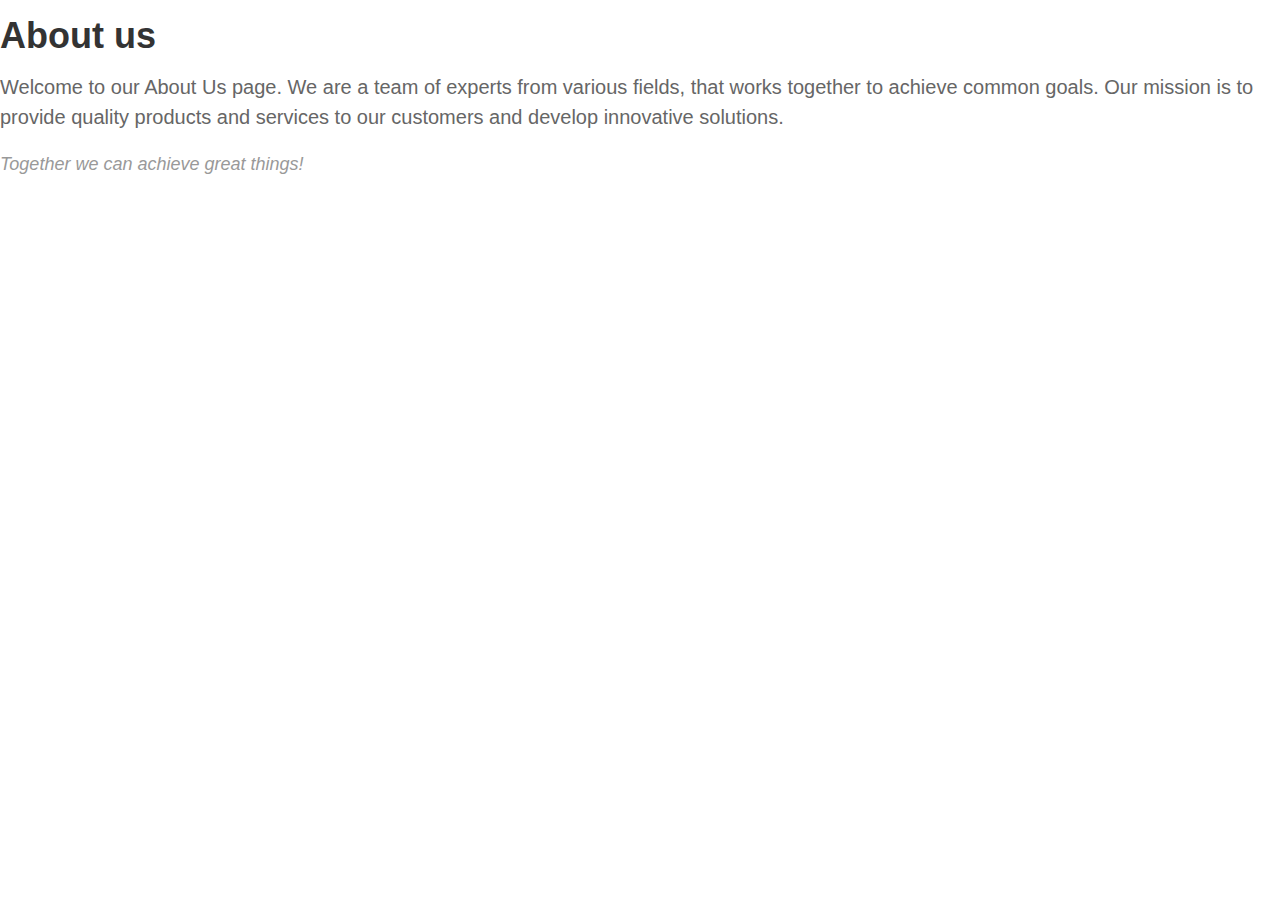
==== about.html @ bf840551 "Start_commit" ====
<!DOCTYPE html>
<html lang="en">
<head>

    <meta charset="UTF-8">
    <meta name="viewport" content="width=device-width, initial-scale=1.0">
    <title>About Us</title>

</head>
<body>
<link rel="stylesheet" href="assets/css/layout.css">
<div class="about-section">
    <h1 style="font-size: 36px; color: #333;">About us</h1>
    <p style="font-size: 20px; line-height: 1.5; color: #666;">
        Welcome to our About Us page. We are a team of experts from various fields,
        that works together to achieve common goals. Our mission is to provide quality products and
        services to our customers and develop innovative solutions.
    </p>
    <p style="font-size: 18px; font-style: italic; color: #999;">
        Together we can achieve great things!
    </p>
</div>

</body>
</html>
---- assets/css/layout.css ----
html, body {
    height: 100%;
    margin: 0;
}
body {
    margin: 0;
    padding: 0;
    font-family:Sans-serif;
    line-height: 1.5em;
}

.footer,
.push {
    height: 50px;
}

.container {
    padding-left: 200px;
    padding-right: 190px;
    min-height: calc(100% - 80px);
    margin-bottom: -50px;
}

.container .column {
    position: relative;
    float: left;
}

.center {
    padding: 10px 20px;
    width: 100%;
}

.left {
    width: 180px;
    padding: 0 10px;
    right: 240px;
    margin-left: -100%;
}

.right {
    width: 130px;
    padding: 0 10px;
    margin-right: -100%;
}

.footer {
    clear: both;
}
.container {
    overflow: hidden;
}
.container .column {
    padding-bottom: 1001em;
    margin-bottom: -1000em;
}

.footer-wrapper {
    float: left;
    position: relative;
    width: 100%;
    background: #fff;
}

p {
    color: #555;
}
nav ul {
    list-style-type: none;
    margin: 0;
    padding: 0;
}
nav ul a {
    color: darkgreen;
    text-decoration: none;
}
.header, .footer {
    font-size: large;
    padding: 0.3em;
    background: #BCCE98;
}
.header{
    height: 60px;
}

.left {
    background: #d2b145;
}
.right {
    background: #F7FDEB;
}
.center {
    background: #f39191;
}
.container .column {
    padding-top: 1em;
}
form {
    max-width: 600px;
    margin: 0 auto;
    padding: 20px;
    border: 1px solid #ccc;
    border-radius: 5px;
}

label {
    display: block;
    margin-bottom: 8px;
    margin-left: 15px;

}

input,
select,
textarea {
    width: 20%;
    padding: 8px;
    margin-bottom: 15px;
    margin-left: 15px;
    box-sizing: border-box;
}

input[type="checkbox"] {
    margin-bottom: 15px;
}

input[type="submit"] {
    background-color: #4caf50;
    color: white;
    padding: 10px 15px;
    border: none;
    border-radius: 5px;
    cursor: pointer;
}
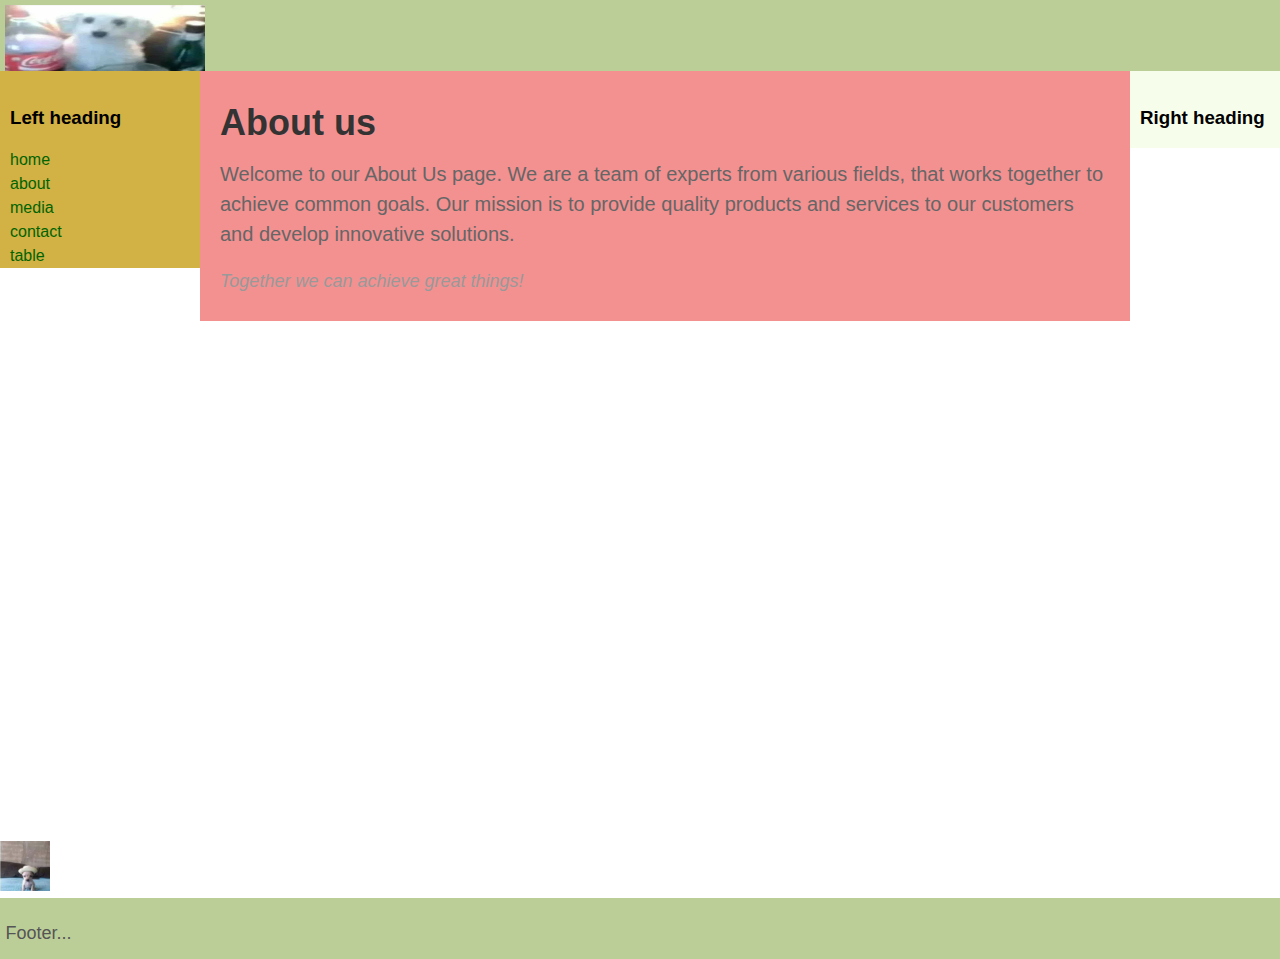
==== commit 21f3b316: "js" ====
--- a/about.html
+++ b/about.html
@@ -1,25 +1,49 @@
+
 <!DOCTYPE html>
-<html lang="en">
+<html>
 <head>
-
-    <meta charset="UTF-8">
-    <meta name="viewport" content="width=device-width, initial-scale=1.0">
-    <title>About Us</title>
-
+    <meta http-equiv="Content-Type" content="text/html; charset=UTF-8">
+    <title>3 Column Layout</title>
+    <link rel="stylesheet" href="assets/css/layout.css">
 </head>
 <body>
-<link rel="stylesheet" href="assets/css/layout.css">
-<div class="about-section">
-    <h1 style="font-size: 36px; color: #333;">About us</h1>
-    <p style="font-size: 20px; line-height: 1.5; color: #666;">
-        Welcome to our About Us page. We are a team of experts from various fields,
-        that works together to achieve common goals. Our mission is to provide quality products and
-        services to our customers and develop innovative solutions.
-    </p>
-    <p style="font-size: 18px; font-style: italic; color: #999;">
-        Together we can achieve great things!
-    </p>
+<header class="header">
+    <img src="assets/img/2.jpg" alt="logo" width="200" height="100">
+    <p>Header...</p></header>
+<div class="container">
+    <main class="center column">
+        <div class="about-section">
+            <h1 style="font-size: 36px; color: #333;">About us</h1>
+            <p style="font-size: 20px; line-height: 1.5; color: #666;">
+                Welcome to our About Us page. We are a team of experts from various fields,
+                that works together to achieve common goals. Our mission is to provide quality products and
+                services to our customers and develop innovative solutions.
+            </p>
+            <p style="font-size: 18px; font-style: italic; color: #999;">
+                Together we can achieve great things!
+            </p>
+        </div>
+    </main>
+    <nav class="left column">
+        <h3>Left heading</h3>
+        <ul>
+            <a href="index.html">home</a><br>
+            <a href="about.html">about</a><br>
+            <a href="media.html">media</a><br>
+            <a href="contact.html">contact</a><br>
+            <a href="table.html">table</a><br>
+
+        </ul>
+    </nav>
+    <div class="right column">
+        <h3>Right heading</h3>
+        <p></p>
+    </div>
+    <div class="push"></div>
 </div>
-
+<div class="footer-wrapper">
+    <img src="assets/img/1.jpg" alt="logo" width="50" height="50">
+    <footer class="footer"><p>Footer...</p></footer>
+</div>
 </body>
-</html>+</html>
--- a/assets/css/layout.css
+++ b/assets/css/layout.css
@@ -3,15 +3,16 @@
     height: 100%;
     margin: 0;
 }
+
 body {
     margin: 0;
     padding: 0;
-    font-family:Sans-serif;
+    font-family: Sans-serif;
     line-height: 1.5em;
-}
-
-.footer,
-.push {
+    height: 100%;
+}
+
+.footer, .push {
     height: 50px;
 }
 
@@ -30,6 +31,7 @@
 .center {
     padding: 10px 20px;
     width: 100%;
+    height: 90%;
 }
 
 .left {
@@ -37,6 +39,7 @@
     padding: 0 10px;
     right: 240px;
     margin-left: -100%;
+    height: 100%;
 }
 
 .right {
@@ -48,12 +51,76 @@
 .footer {
     clear: both;
 }
-.container {
+
+#slider {
     overflow: hidden;
-}
-.container .column {
-    padding-bottom: 1001em;
-    margin-bottom: -1000em;
+    position: relative;
+    width: 100%;
+    height: 700px;
+}
+
+a.link {
+    padding: 10px 25px;
+    background-color: #4CA74C;
+    color: #fff;
+    border-radius: 25px;
+    text-decoration: none;
+}
+
+.singleSlide {
+    background-size: cover;
+    height: 700px;
+    position: absolute;
+    left: 100%;
+    width: 100%;
+    top: 0;
+}
+/* стилі для анімації нижче */
+@-webkit-keyframes slideIn {
+    100% { left: 0; }
+}
+@keyframes slideIn {
+    100% { left: 0; }
+}
+.slideInRight {
+    left: -100%;
+    -webkit-animation: slideIn 1s forwards;
+    animation: slideIn 1s forwards;
+
+}
+.slideInLeft {
+    left: 100%;
+    -webkit-animation: slideIn 1s forwards;
+    animation: slideIn 1s forwards;
+}
+@-webkit-keyframes slideOutLeft {
+    100% { left: -100%; }
+}
+@keyframes slideOutLeft {
+    100% { left: -100%; }
+}
+
+button {
+    padding: 10px 15px;
+    background-color: #4CAF50;
+    color: white;
+    border: none;
+    border-radius: 5px;
+    cursor: pointer;
+}
+.slideOutLeft {
+    -webkit-animation: slideOutLeft 1s forwards;
+    animation: slideOutLeft 1s forwards;
+}
+@-webkit-keyframes slideOutRight {
+    100% { left: 100%; }
+}
+@keyframes slideOutRight {
+    100% { left: 100%; }
+}
+.slideOutRight {
+    -webkit-animation: slideOutRight 1s forwards;
+    animation: slideOutRight 1s forwards;
 }
 
 .footer-wrapper {
